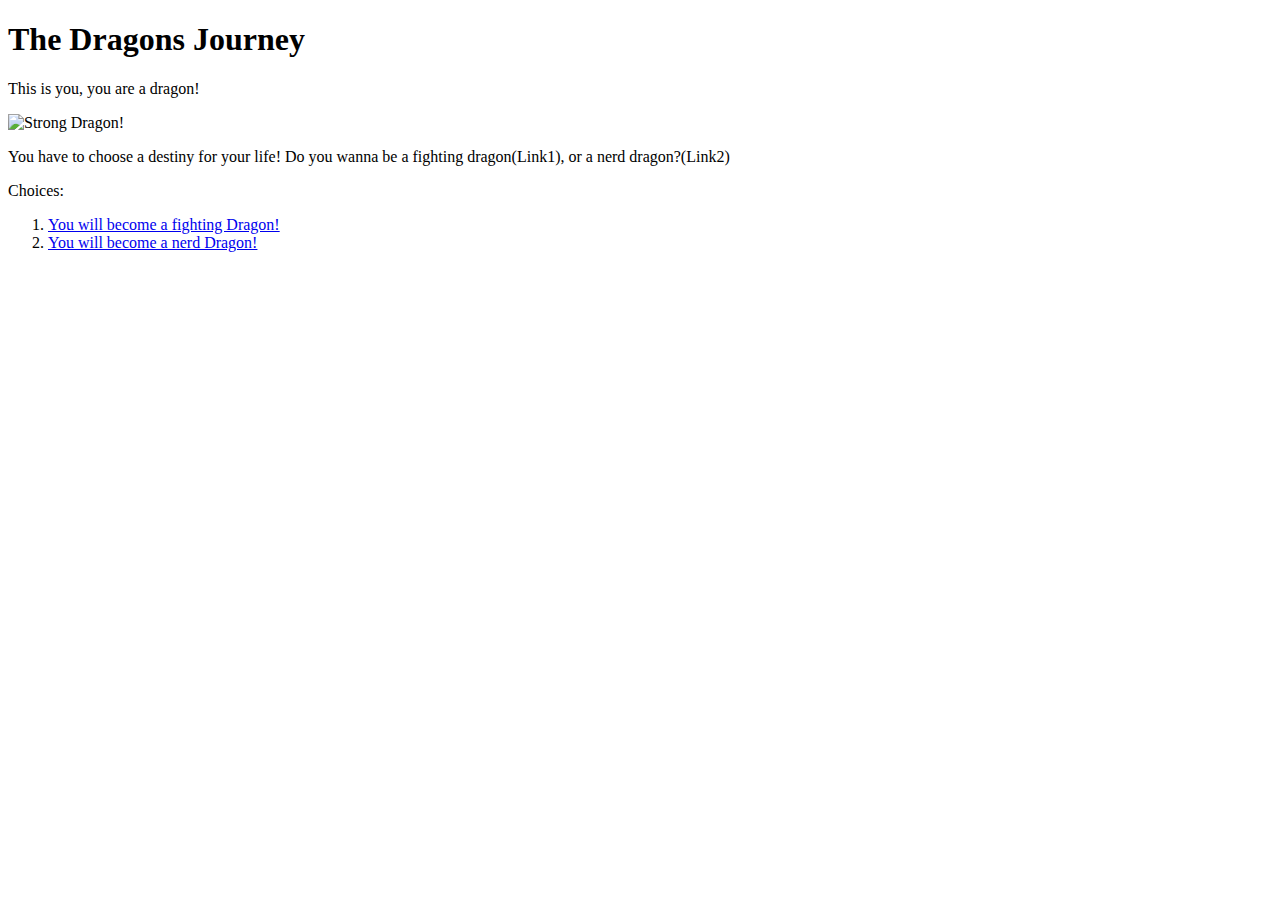
==== index.html @ 3360242e "finished my game bokk adventure" ====
<!DOCTYPE html>
<html lang="en">
<head>
    <meta charset="UTF-8">
    <title>Title</title>
</head>
<body>
<header>
    <h1>The <strong>Dragons</strong> Journey</h1>
</header>
<main>
    <p><bold>This is you, you are a dragon!</bold></p>
    <p><img src="https://cdn.pixabay.com/photo/2017/07/22/20/42/dragon-2529916_960_720.jpg" alt="Strong Dragon!"></p>
    <p>You have to choose a destiny for your life! Do you wanna be a fighting dragon(Link1), or a nerd dragon?(Link2)</p>
</main>
<nav>
    <header>
        <p>Choices:</p>
        <ol>
            <li><a href="page1.html">You will become a fighting Dragon!</a></li>
            <li><a href="page2.html">You will become a nerd Dragon!</a></li>
        </ol>
    </header>
</nav>
</body>
</html>
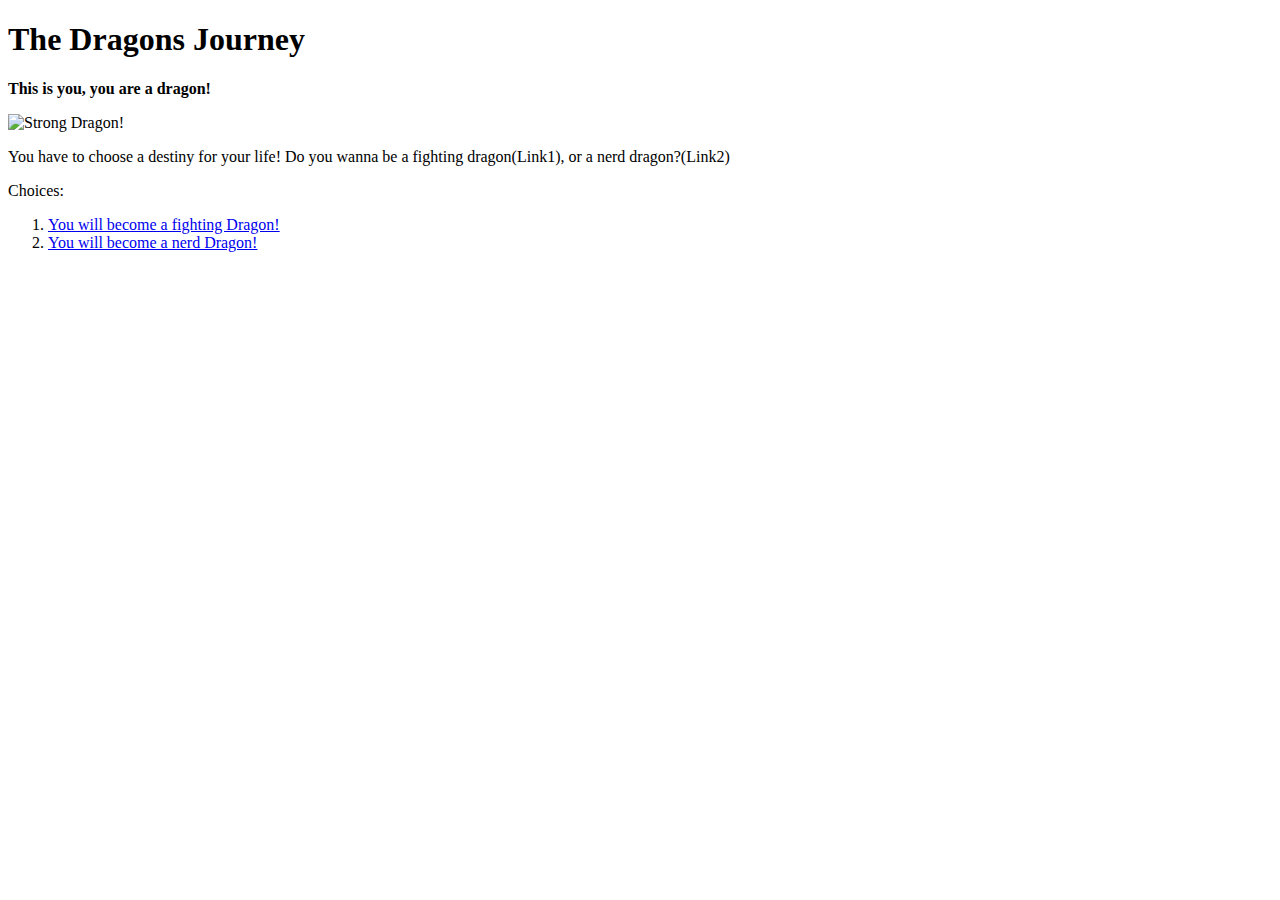
==== commit dd87f77f: "added css to my game book adventure" ====
--- a/index.html
+++ b/index.html
@@ -3,13 +3,14 @@
 <head>
     <meta charset="UTF-8">
     <title>Title</title>
+    <link rel="stylesheet" href="style.css">
 </head>
 <body>
 <header>
     <h1>The <strong>Dragons</strong> Journey</h1>
 </header>
 <main>
-    <p><bold>This is you, you are a dragon!</bold></p>
+    <p><strong>This is you, you are a dragon!</strong></p>
     <p><img src="https://cdn.pixabay.com/photo/2017/07/22/20/42/dragon-2529916_960_720.jpg" alt="Strong Dragon!"></p>
     <p>You have to choose a destiny for your life! Do you wanna be a fighting dragon(Link1), or a nerd dragon?(Link2)</p>
 </main>
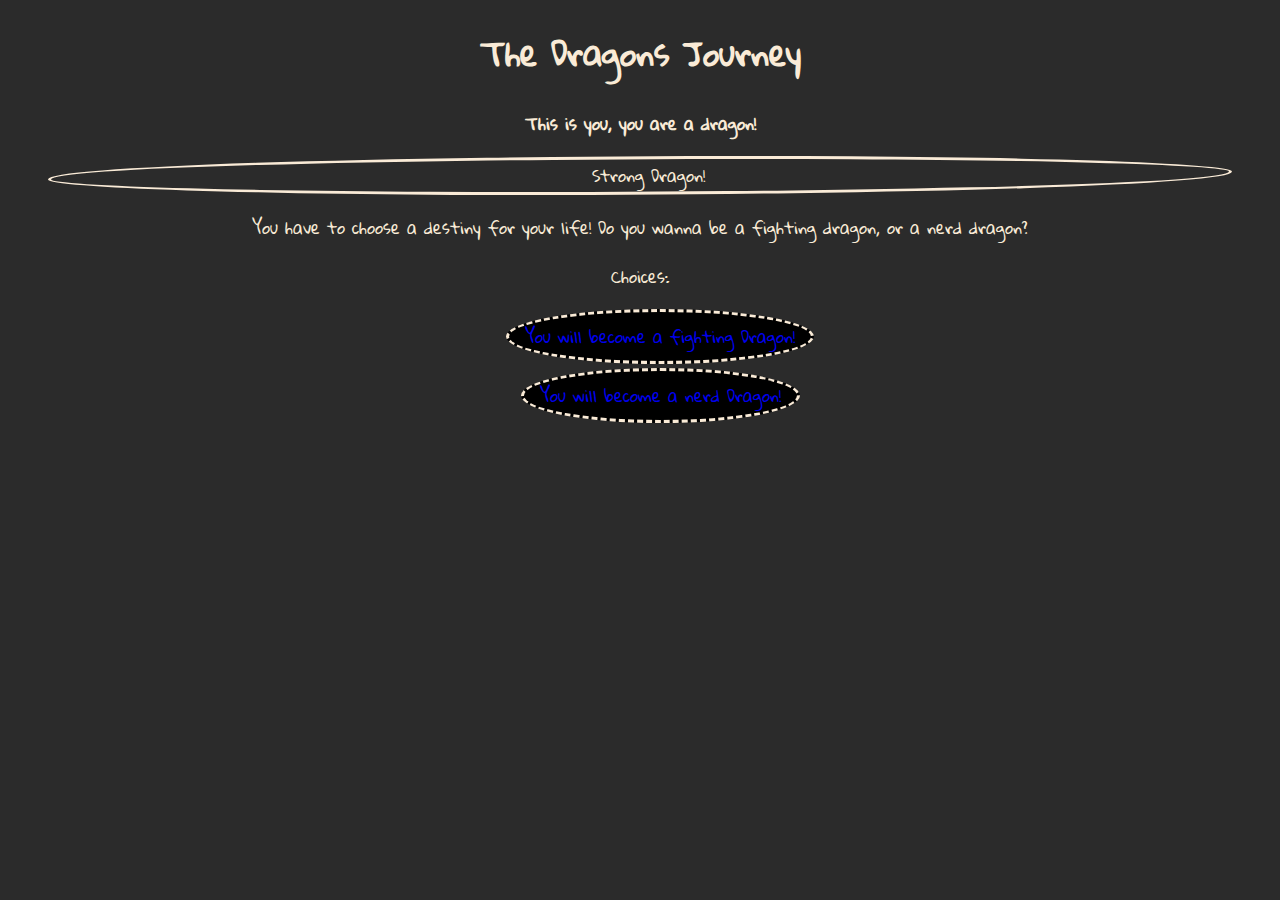
==== commit c774012f: "added some css styling to my game book adventure." ====
--- a/index.html
+++ b/index.html
@@ -4,19 +4,25 @@
     <meta charset="UTF-8">
     <title>Title</title>
     <link rel="stylesheet" href="style.css">
-</head>
+    </head>
 <body>
 <header>
     <h1>The <strong>Dragons</strong> Journey</h1>
 </header>
 <main>
-    <p><strong>This is you, you are a dragon!</strong></p>
-    <p><img src="https://cdn.pixabay.com/photo/2017/07/22/20/42/dragon-2529916_960_720.jpg" alt="Strong Dragon!"></p>
-    <p>You have to choose a destiny for your life! Do you wanna be a fighting dragon(Link1), or a nerd dragon?(Link2)</p>
+    <section>
+        <article class="container">
+            <p><strong>This is you, you are a dragon!</strong></p>
+            <figure>
+                <p><img src="https://cdn.pixabay.com/photo/2017/07/22/20/42/dragon-2529916__340.jpg" alt="Strong Dragon!"></p>
+            </figure>
+            <p>You have to choose a destiny for your life! Do you wanna be a fighting dragon, or a nerd dragon? </p>
+        </article>
+    </section>
 </main>
 <nav>
     <header>
-        <p>Choices:</p>
+        <p class="container">Choices:</p>
         <ol>
             <li><a href="page1.html">You will become a fighting Dragon!</a></li>
             <li><a href="page2.html">You will become a nerd Dragon!</a></li>
--- a/style.css
+++ b/style.css
@@ -0,0 +1,37 @@
+@import url('https://fonts.googleapis.com/css?family=Gloria+Hallelujah');
+.container, header{
+    text-align: center;
+    font-family: 'Gloria Hallelujah', cursive;
+    color: antiquewhite;
+}
+body{
+    background-color: #2b2b2b
+}
+img{
+    display: block;
+    margin: auto;
+    border: solid 3px;
+    border-bottom-left-radius: 40%;
+    border-top-right-radius: 40%;
+    border-bottom-right-radius: 60%;
+    border-top-left-radius: 60%;
+}
+ol{
+    list-style-type: none;
+}
+li a{
+    text-decoration: none;
+    display: inline-block;
+    padding: 8px 16px;
+    background-color: black;
+    margin-bottom: 4px;
+    border: dashed;
+    border-color: antiquewhite;
+    border-bottom-left-radius: 50%;
+    border-top-right-radius: 50%;
+    border-bottom-right-radius: 50%;
+    border-top-left-radius: 50%;
+}
+a:hover{
+    color: whitesmoke;
+}
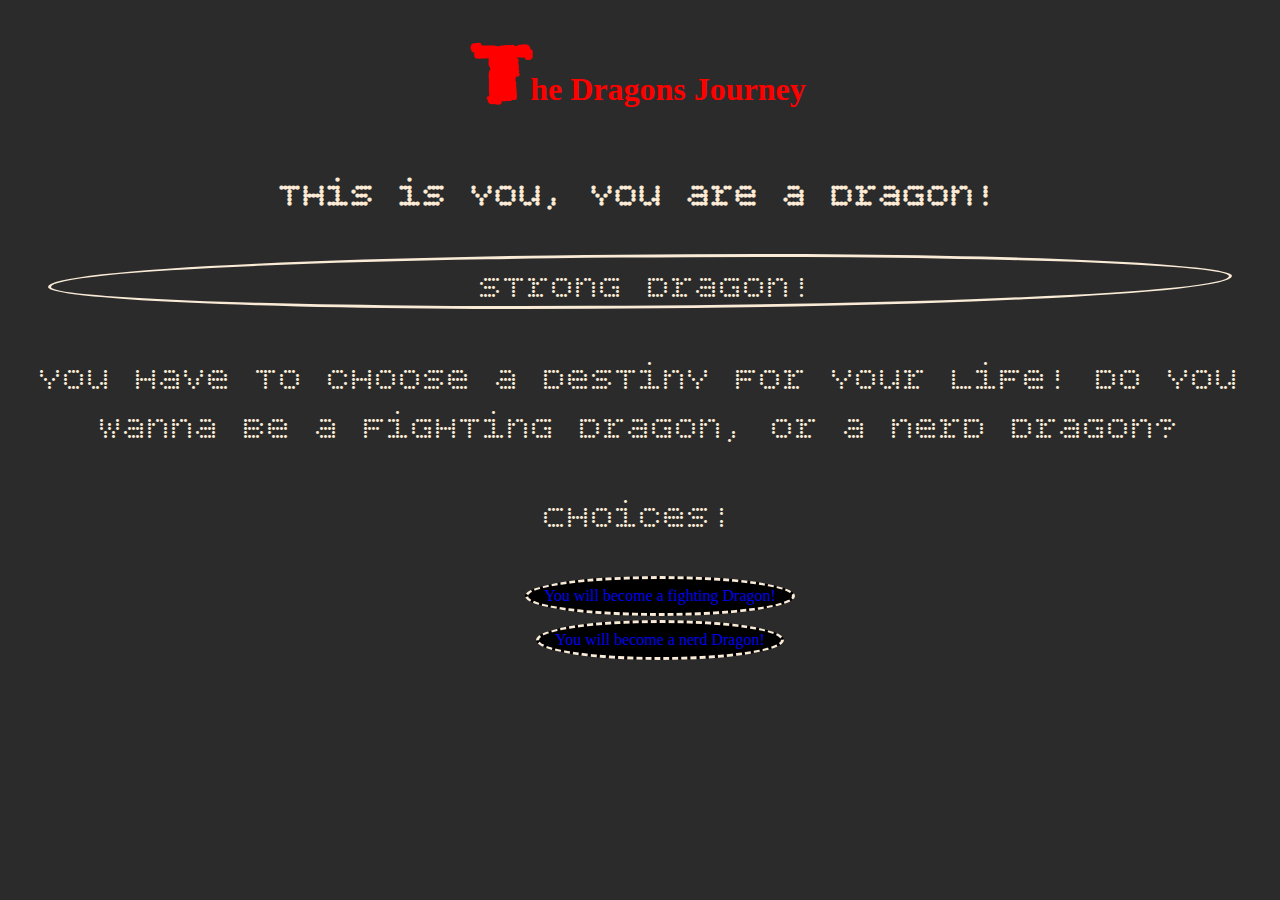
==== commit 8fe30a79: "Finised css exeercise 2" ====
--- a/index.html
+++ b/index.html
@@ -4,6 +4,7 @@
     <meta charset="UTF-8">
     <title>Title</title>
     <link rel="stylesheet" href="style.css">
+    <link rel="stylesheet" href="https://fonts.googleapis.com/css?family=Frijole">
     </head>
 <body>
 <header>
--- a/style.css
+++ b/style.css
@@ -1,8 +1,22 @@
-@import url('https://fonts.googleapis.com/css?family=Gloria+Hallelujah');
-.container, header{
+@import url('https://fonts.googleapis.com/css?family=Frijole');
+@font-face {
+    font-family: "Pixeltext";
+    src: url('BPdotsUnicase.otf');
+}
+.container{
+    font-family: Pixeltext;
     text-align: center;
-    font-family: 'Gloria Hallelujah', cursive;
+    font-size: 40px;
     color: antiquewhite;
+}
+header{
+    text-align: center;
+    font-family: "Baskerville Old Face", cursive;
+    color: red;
+}
+h1:first-letter{
+    font-family: "frijole", cursive;
+    font-size: 75px;
 }
 body{
     background-color: #2b2b2b
